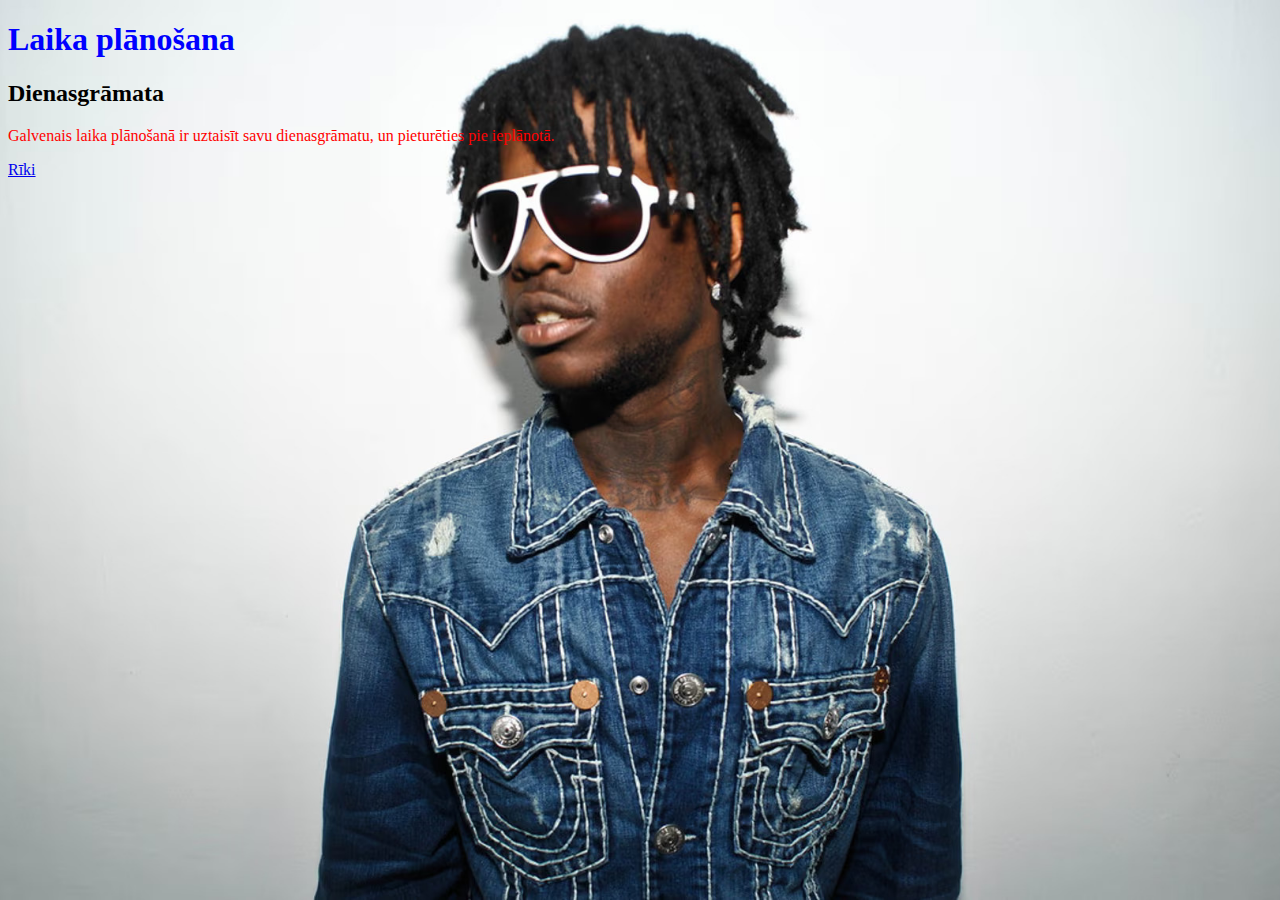
==== public_html/index.html @ 5de6b799 "" ====
<!DOCTYPE html>
<!--
Click nbfs://nbhost/SystemFileSystem/Templates/Licenses/license-default.txt to change this license
Click nbfs://nbhost/SystemFileSystem/Templates/Other/html.html to edit this template
-->
<html>
        <link rel="stylesheet" href="css/mansStils.css" type="text/css"/>
        <title>Laika plānošana</title>
        <meta charset="UTF-8">
        <meta name="viewport" content="width=device-width, initial-scale=1.0">
    
    <body>
        <h1>Laika plānošana</h1>
        <h2>Dienasgrāmata</h2>
        <p>Galvenais laika plānošanā ir uztaisīt savu dienasgrāmatu, un pieturēties pie ieplānotā.</p>
        <a href="lietotnes.html"> Rīki </a>
    </body>
</html>
---- public_html/css/mansStils.css ----
body {
    background-image: url(../images/ck2.jpg);
    background-repeat: no-repeat;
    background-position: center;
    background-attachment: fixed;
    background-size: cover;
}
h1 {
    color: blue;
}
p {
    color: red;
    font-size: 100%;
}
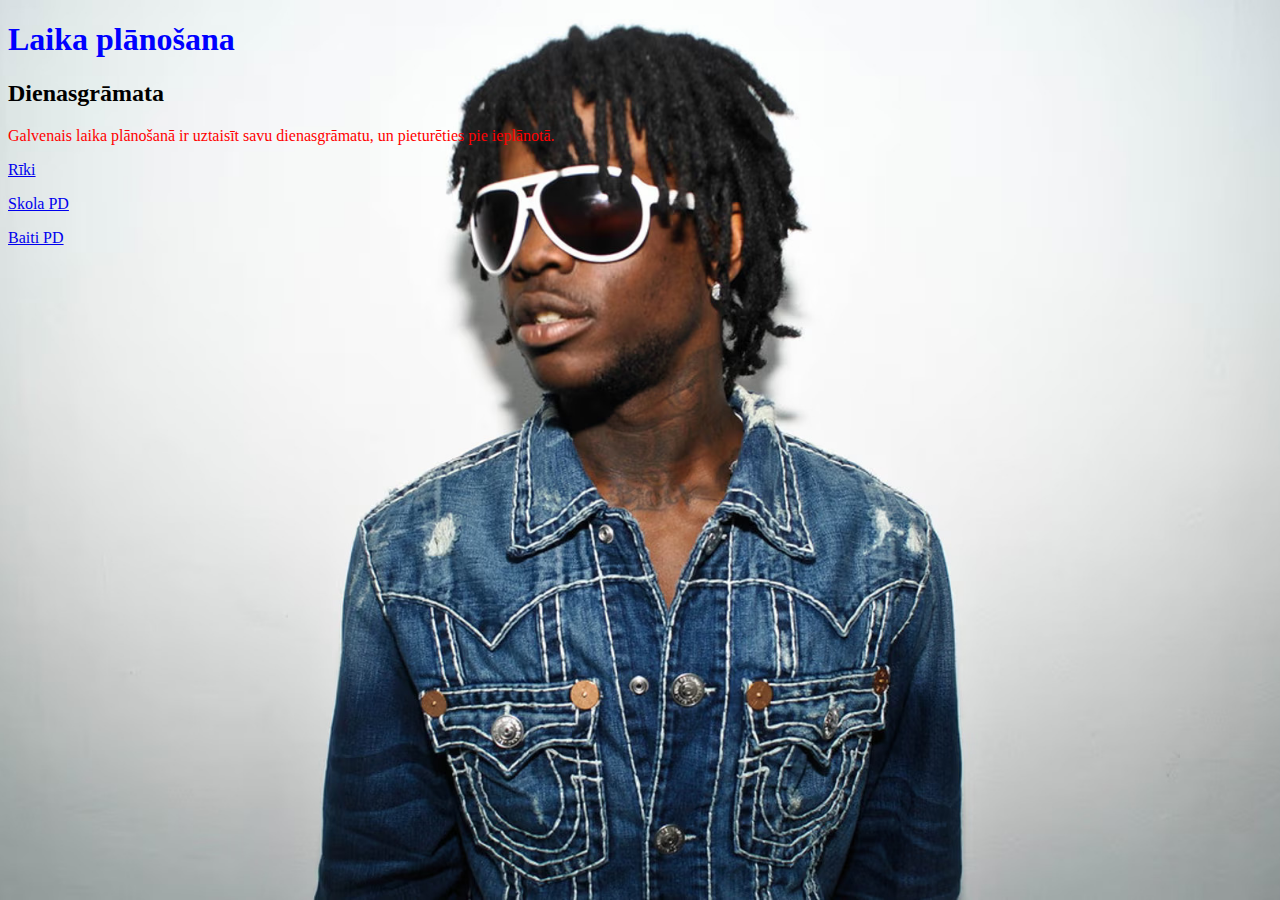
==== commit f19641a9: "pd done" ====
--- a/public_html/index.html
+++ b/public_html/index.html
@@ -14,5 +14,7 @@
         <h2>Dienasgrāmata</h2>
         <p>Galvenais laika plānošanā ir uztaisīt savu dienasgrāmatu, un pieturēties pie ieplānotā.</p>
         <a href="lietotnes.html"> Rīki </a>
+        <p><a href="skola.html"> Skola PD</a></p>
+        <p><a href="baiti.html"> Baiti PD</a></p>
     </body>
 </html>
